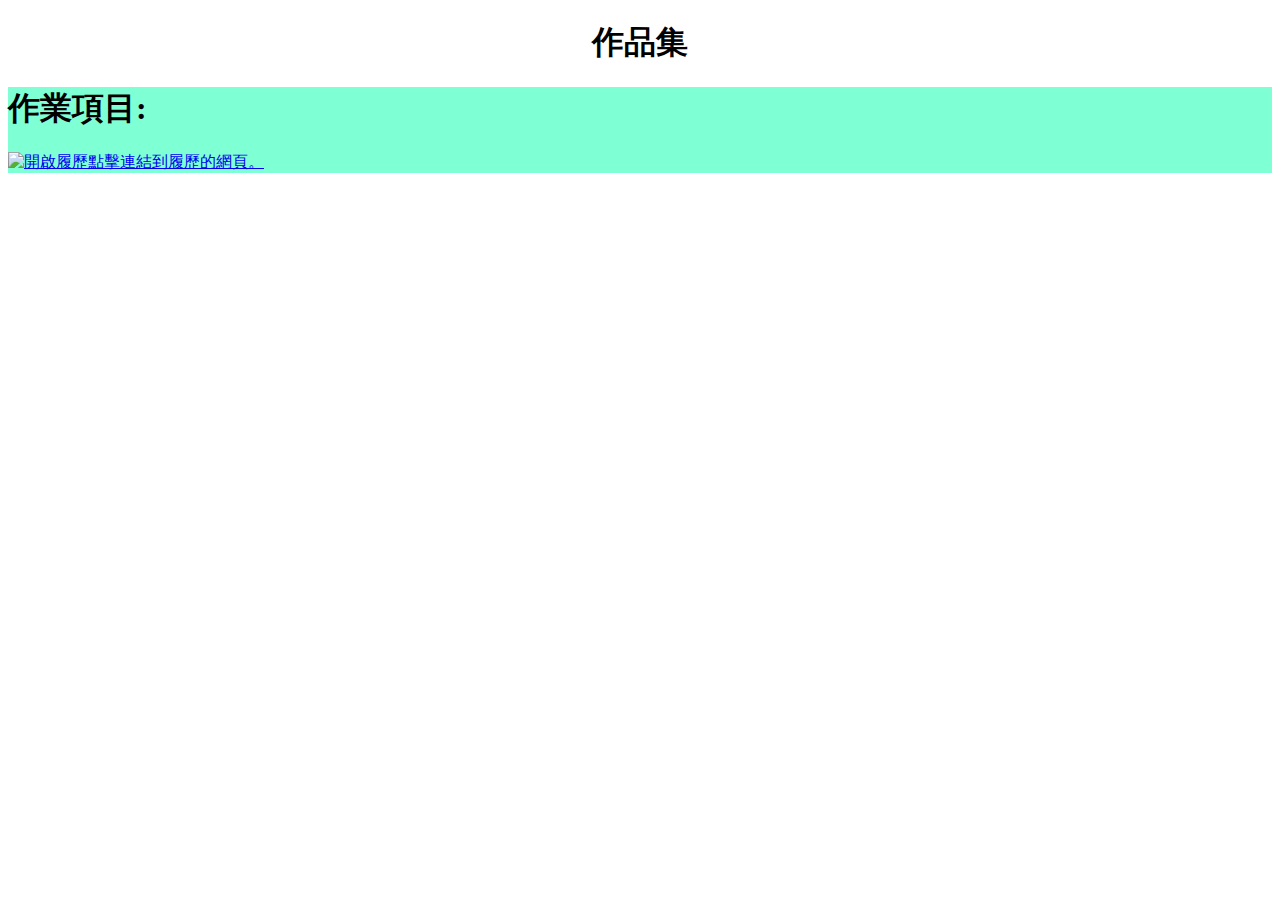
==== Html_HW/index.html @ 5580ac40 "更新檔案位置" ====
<!DOCTYPE html>
<html lang="en">

<head>
    <meta charset="UTF-8">
	<title>Html_HomeWork</title>
    <link href="http://s3.amazonaws.com/codecademy-content/courses/ltp/css/shift.css" rel="stylesheet">
    <link rel="stylesheet" href="http://s3.amazonaws.com/codecademy-content/courses/ltp/css/bootstrap.css">
    <link rel="stylesheet" href="Style/style.css">
</head>

<body>
     <div class="jumbotron">
        <div class="container">
            <h1>作品集</h1>
        </div>
    </div>
    
    <div class="HW_Item">
        <div class="container">
            <h1>作業項目:</h1>
            <a href="../Record/index.html"><img src="../Texture/HW_ICON.jpg" alt="開啟履歷">點擊連結到履歷的網頁。</a>
        </div>
    </div>
    
</body>

</html>
---- Html_HW/Style/style.css ----
.jumbotron {
    background-image: url(../../Texture/Desert.jpg);
    background-repeat: no-repeat;
    background-size: cover;
}

.jumbotron .container h1{
   font-weight: bold;
    text-align: center;
}

.HW_Item .container {
    width: auto;
    height: auto;
    max-width: 100%;
    max-height: 100%;
    
    background-color: aquamarine;
    background-size: cover;
    
}
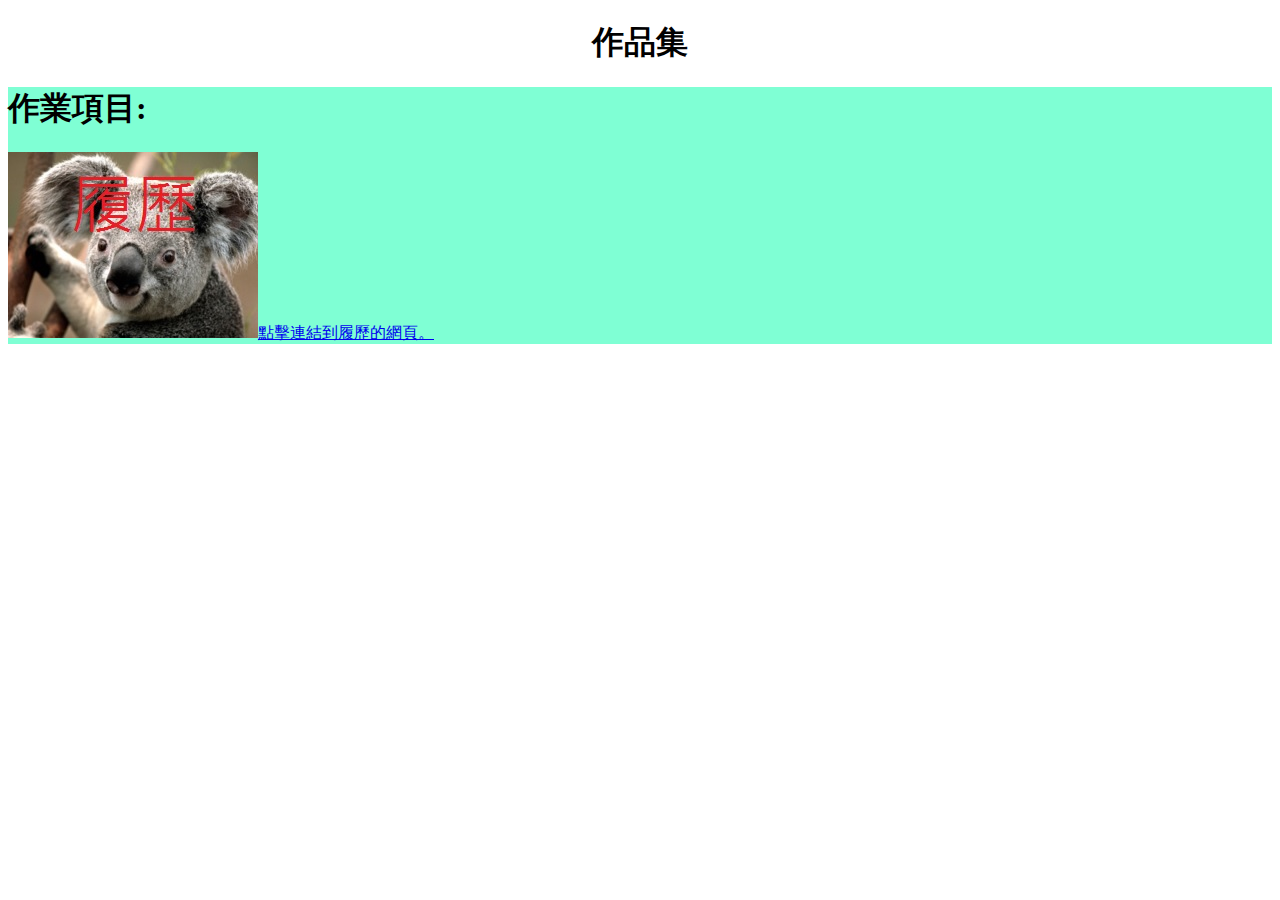
==== commit 497c10fc: "Update Index.html" ====
--- a/Html_HW/index.html
+++ b/Html_HW/index.html
@@ -19,7 +19,7 @@
     <div class="HW_Item">
         <div class="container">
             <h1>作業項目:</h1>
-            <a href="../Record/index.html"><img src="../Texture/HW_ICON.jpg" alt="開啟履歷">點擊連結到履歷的網頁。</a>
+            <a href="/Record/index.html"><img src="Texture/HW_ICON.jpg" alt="開啟履歷">點擊連結到履歷的網頁。</a>
         </div>
     </div>
     
